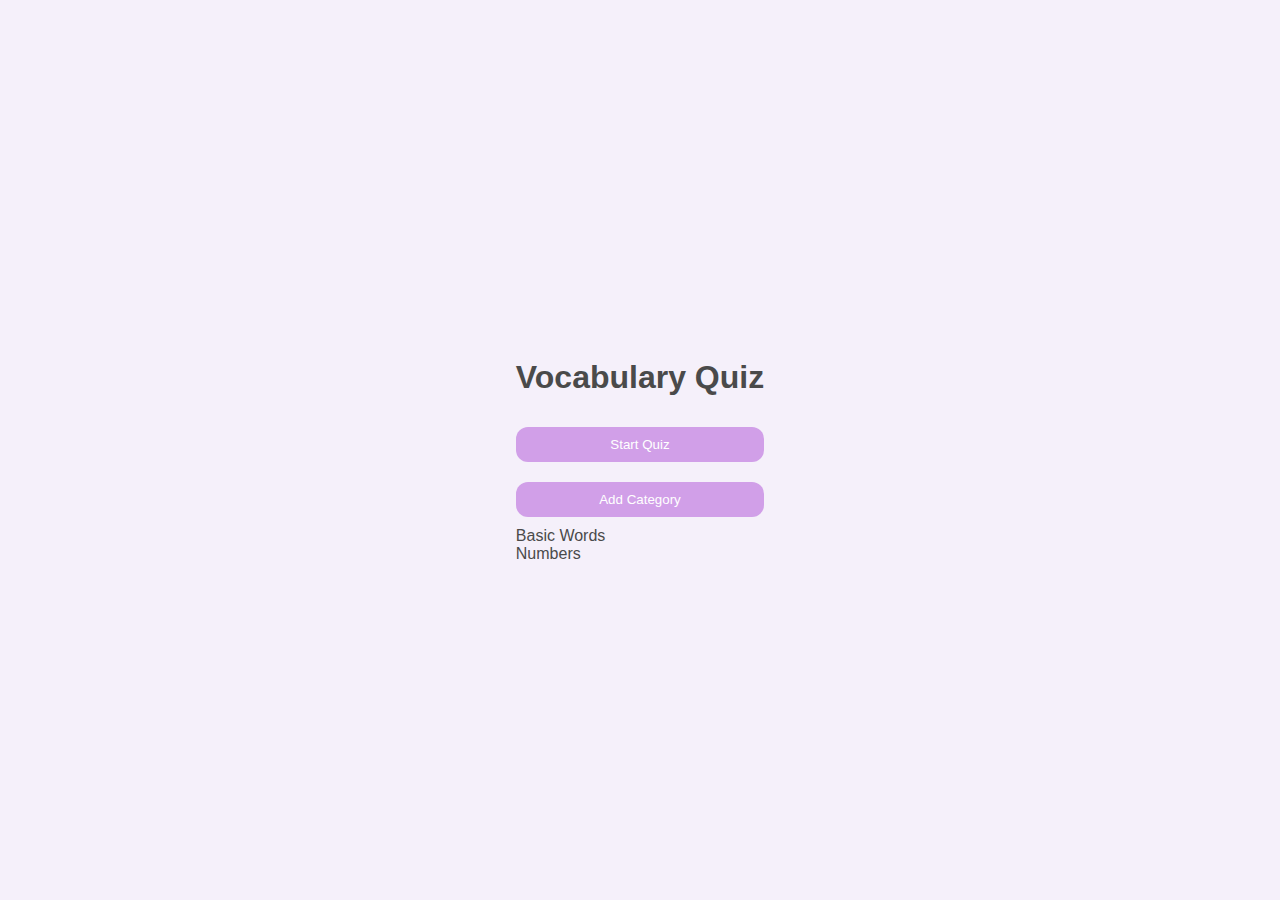
==== index.html @ 4781f907 "Update index.html" ====
<!DOCTYPE html>
<html lang="en">
<head>
    <meta charset="UTF-8">
    <meta name="viewport" content="width=device-width, initial-scale=1.0">
    <title>Arabic Vocabulary Quiz</title>
    <link rel="stylesheet" href="styles.css">
</head>
<body>
    <div id="main-menu">
        <h1>Vocabulary Quiz</h1>
        <button id="start-quiz">Start Quiz</button>
        <button id="add-category">Add Category</button>
        <div id="category-list"></div>
    </div>

    <div id="quiz-screen" style="display: none;">
        <h2>Quiz</h2>
        <div id="question"></div>
        <input type="text" id="answer" placeholder="Your answer...">
        <button id="submit-answer">Submit Answer</button>
        <div id="feedback"></div>
    </div>

    <div id="results-screen" style="display: none;">
        <h2>Results</h2>
        <div id="score"></div>
        <button id="reset">Main Menu</button>
    </div>

    <div id="add-category-screen" style="display: none;">
        <h2>Add New Category</h2>
        <input type="text" id="category-name" placeholder="Category Name">
        <table id="category-table">
            <thead>
                <tr>
                    <th>English</th>
                    <th>Arabic</th>
                </tr>
            </thead>
            <tbody>
                <tr>
                    <td><input type="text" placeholder="English"></td>
                    <td><input type="text" placeholder="Arabic"></td>
                </tr>
            </tbody>
        </table>
        <button id="save-category">Save Category</button>
    </div>

    <script src="app.js"></script>
</body>
</html>
---- styles.css ----
body {
    font-family: Arial, sans-serif;
    background-color: #f5f0fa;
    color: #4a4a4a;
    display: flex;
    justify-content: center;
    align-items: center;
    height: 100vh;
    margin: 0;
    padding: 0;
  }
.menu {
    background-color: #fff;
    padding: 20px;
    border-radius: 16px;
    box-shadow: 0 4px 12px rgba(0, 0, 0, 0.1);
    width: 90%;
    max-width: 400px;
    text-align: center;
  }
.hidden { display: none; }
button {
    background-color: #d19fe8;
    border: none;
    color: #fff;
    padding: 10px 20px;
    border-radius: 12px;
    cursor: pointer;
    margin: 10px 0;
    width: 100%;
  }
button:hover { background-color: #b576c4; }
input, textarea {
    width: 100%;
    padding: 10px;
    margin: 10px 0;
    border: 1px solid #ccc;
    border-radius: 8px;
  }
.columns { display: flex; gap: 10px; }
.columns textarea { width: 50%; height: 150px; }
ul { list-style: none; padding: 0; }
li {
    padding: 8px;
    background-color: #ece0f6;
    border-radius: 8px;
    margin-bottom: 6px;
    cursor: pointer;
  }
li:hover { background-color: #d5c1eb; }
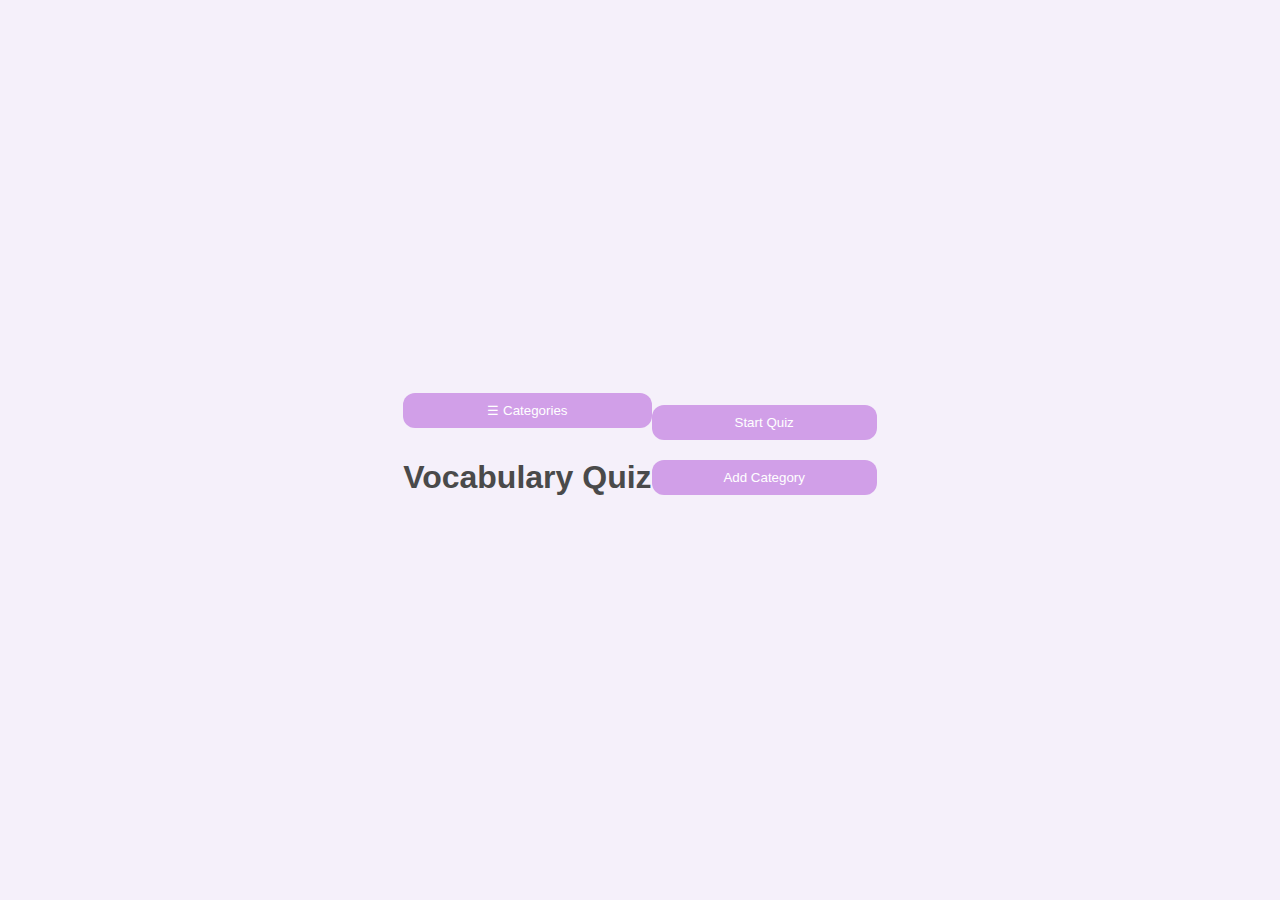
==== commit 07d3276b: "Update index.html" ====
--- a/index.html
+++ b/index.html
@@ -7,46 +7,56 @@
     <link rel="stylesheet" href="styles.css">
 </head>
 <body>
-    <div id="main-menu">
+    <header>
+        <button id="toggle-menu">☰ Categories</button>
         <h1>Vocabulary Quiz</h1>
-        <button id="start-quiz">Start Quiz</button>
-        <button id="add-category">Add Category</button>
+    </header>
+    
+    <nav id="categories-menu" style="display: none;">
+        <input type="text" id="category-search" placeholder="Search categories...">
         <div id="category-list"></div>
-    </div>
+    </nav>
 
-    <div id="quiz-screen" style="display: none;">
-        <h2>Quiz</h2>
-        <div id="question"></div>
-        <input type="text" id="answer" placeholder="Your answer...">
-        <button id="submit-answer">Submit Answer</button>
-        <div id="feedback"></div>
-    </div>
+    <main>
+        <div id="main-menu">
+            <button id="start-quiz">Start Quiz</button>
+            <button id="add-category">Add Category</button>
+        </div>
 
-    <div id="results-screen" style="display: none;">
-        <h2>Results</h2>
-        <div id="score"></div>
-        <button id="reset">Main Menu</button>
-    </div>
+        <div id="quiz-screen" style="display: none;">
+            <h2>Quiz</h2>
+            <div id="question"></div>
+            <input type="text" id="answer" placeholder="Your answer...">
+            <button id="submit-answer">Submit Answer</button>
+            <div id="feedback"></div>
+        </div>
 
-    <div id="add-category-screen" style="display: none;">
-        <h2>Add New Category</h2>
-        <input type="text" id="category-name" placeholder="Category Name">
-        <table id="category-table">
-            <thead>
-                <tr>
-                    <th>English</th>
-                    <th>Arabic</th>
-                </tr>
-            </thead>
-            <tbody>
-                <tr>
-                    <td><input type="text" placeholder="English"></td>
-                    <td><input type="text" placeholder="Arabic"></td>
-                </tr>
-            </tbody>
-        </table>
-        <button id="save-category">Save Category</button>
-    </div>
+        <div id="results-screen" style="display: none;">
+            <h2>Results</h2>
+            <div id="score"></div>
+            <button id="reset">Main Menu</button>
+        </div>
+
+        <div id="add-category-screen" style="display: none;">
+            <h2>Add New Category</h2>
+            <input type="text" id="category-name" placeholder="Category Name">
+            <table id="category-table">
+                <thead>
+                    <tr>
+                        <th>English</th>
+                        <th>Arabic</th>
+                    </tr>
+                </thead>
+                <tbody>
+                    <tr>
+                        <td><input type="text" placeholder="English"></td>
+                        <td><input type="text" placeholder="Arabic"></td>
+                    </tr>
+                </tbody>
+            </table>
+            <button id="save-category">Save Category</button>
+        </div>
+    </main>
 
     <script src="app.js"></script>
 </body>
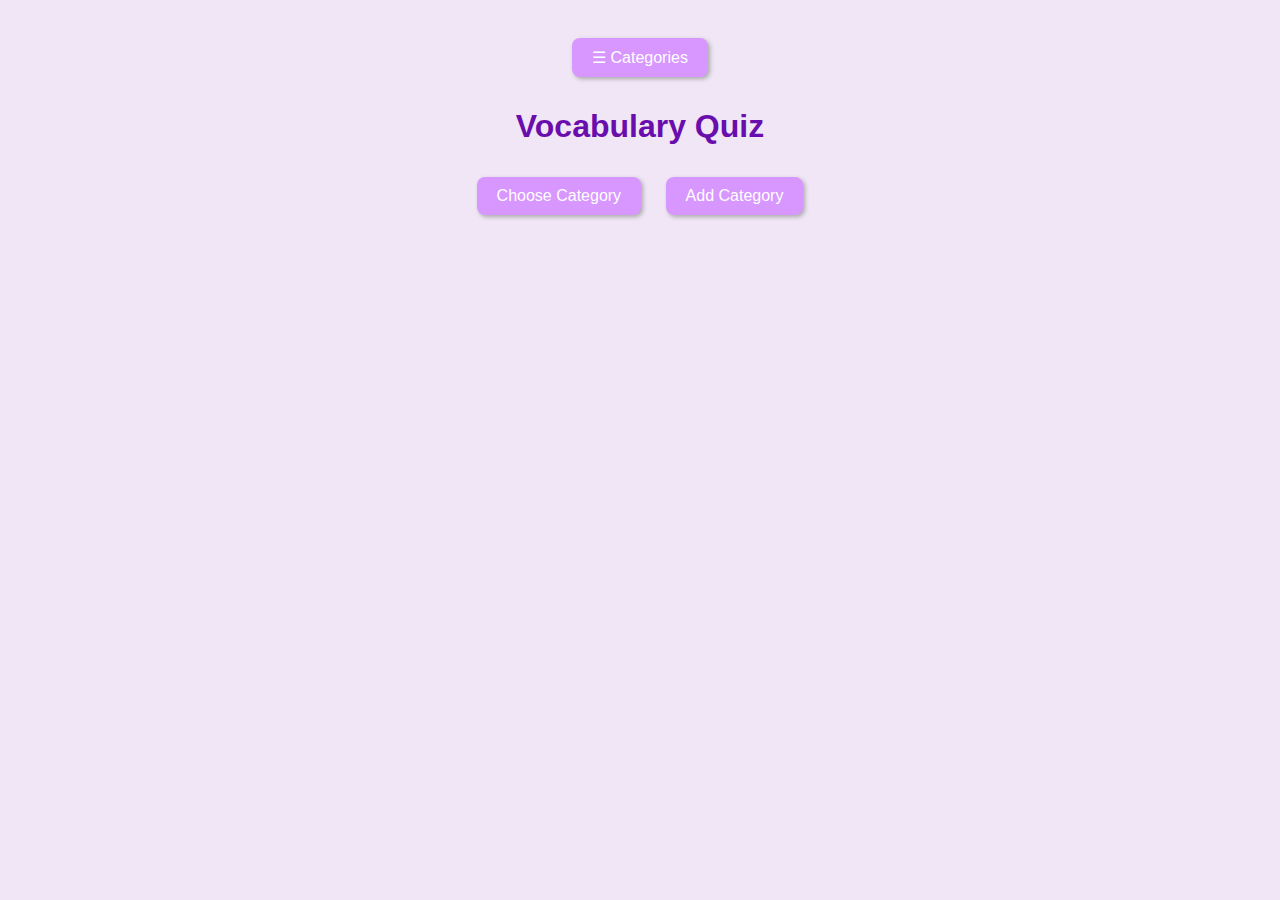
==== commit bc3572b4: "Update index.html" ====
--- a/index.html
+++ b/index.html
@@ -19,7 +19,7 @@
 
     <main>
         <div id="main-menu">
-            <button id="start-quiz">Start Quiz</button>
+            <button id="start-quiz">Choose Category</button>
             <button id="add-category">Add Category</button>
         </div>
 
@@ -40,20 +40,8 @@
         <div id="add-category-screen" style="display: none;">
             <h2>Add New Category</h2>
             <input type="text" id="category-name" placeholder="Category Name">
-            <table id="category-table">
-                <thead>
-                    <tr>
-                        <th>English</th>
-                        <th>Arabic</th>
-                    </tr>
-                </thead>
-                <tbody>
-                    <tr>
-                        <td><input type="text" placeholder="English"></td>
-                        <td><input type="text" placeholder="Arabic"></td>
-                    </tr>
-                </tbody>
-            </table>
+            <textarea id="english-words" placeholder="English Words (one per line)"></textarea>
+            <textarea id="arabic-words" placeholder="Arabic Words (one per line)"></textarea>
             <button id="save-category">Save Category</button>
         </div>
     </main>
--- a/styles.css
+++ b/styles.css
@@ -1,50 +1,52 @@
 body {
     font-family: Arial, sans-serif;
-    background-color: #f5f0fa;
-    color: #4a4a4a;
+    background: #f0e6f6;
+    color: #333;
+    text-align: center;
+    padding: 20px;
+}
+
+h1, h2 {
+    color: #6a0dad;
+}
+
+button {
+    background: #d896ff;
+    border: none;
+    padding: 10px 20px;
+    color: white;
+    font-size: 16px;
+    border-radius: 8px;
+    cursor: pointer;
+    margin: 10px;
+    box-shadow: 2px 2px 4px #aaa;
+}
+
+button:hover {
+    background: #c07bfd;
+}
+
+.word-inputs {
     display: flex;
     justify-content: center;
-    align-items: center;
-    height: 100vh;
-    margin: 0;
-    padding: 0;
-  }
-.menu {
-    background-color: #fff;
-    padding: 20px;
-    border-radius: 16px;
-    box-shadow: 0 4px 12px rgba(0, 0, 0, 0.1);
-    width: 90%;
-    max-width: 400px;
-    text-align: center;
-  }
-.hidden { display: none; }
-button {
-    background-color: #d19fe8;
-    border: none;
-    color: #fff;
-    padding: 10px 20px;
-    border-radius: 12px;
-    cursor: pointer;
-    margin: 10px 0;
-    width: 100%;
-  }
-button:hover { background-color: #b576c4; }
-input, textarea {
-    width: 100%;
+    gap: 20px;
+}
+
+textarea {
+    width: 40%;
+    height: 150px;
     padding: 10px;
-    margin: 10px 0;
-    border: 1px solid #ccc;
     border-radius: 8px;
-  }
-.columns { display: flex; gap: 10px; }
-.columns textarea { width: 50%; height: 150px; }
-ul { list-style: none; padding: 0; }
-li {
-    padding: 8px;
-    background-color: #ece0f6;
+    border: 1px solid #ddd;
+    resize: vertical;
+    font-size: 16px;
+}
+
+input[type="text"] {
+    width: 80%;
+    padding: 10px;
     border-radius: 8px;
-    margin-bottom: 6px;
-    cursor: pointer;
-  }
-li:hover { background-color: #d5c1eb; }
+    border: 1px solid #ddd;
+    margin-bottom: 20px;
+    font-size: 16px;
+}
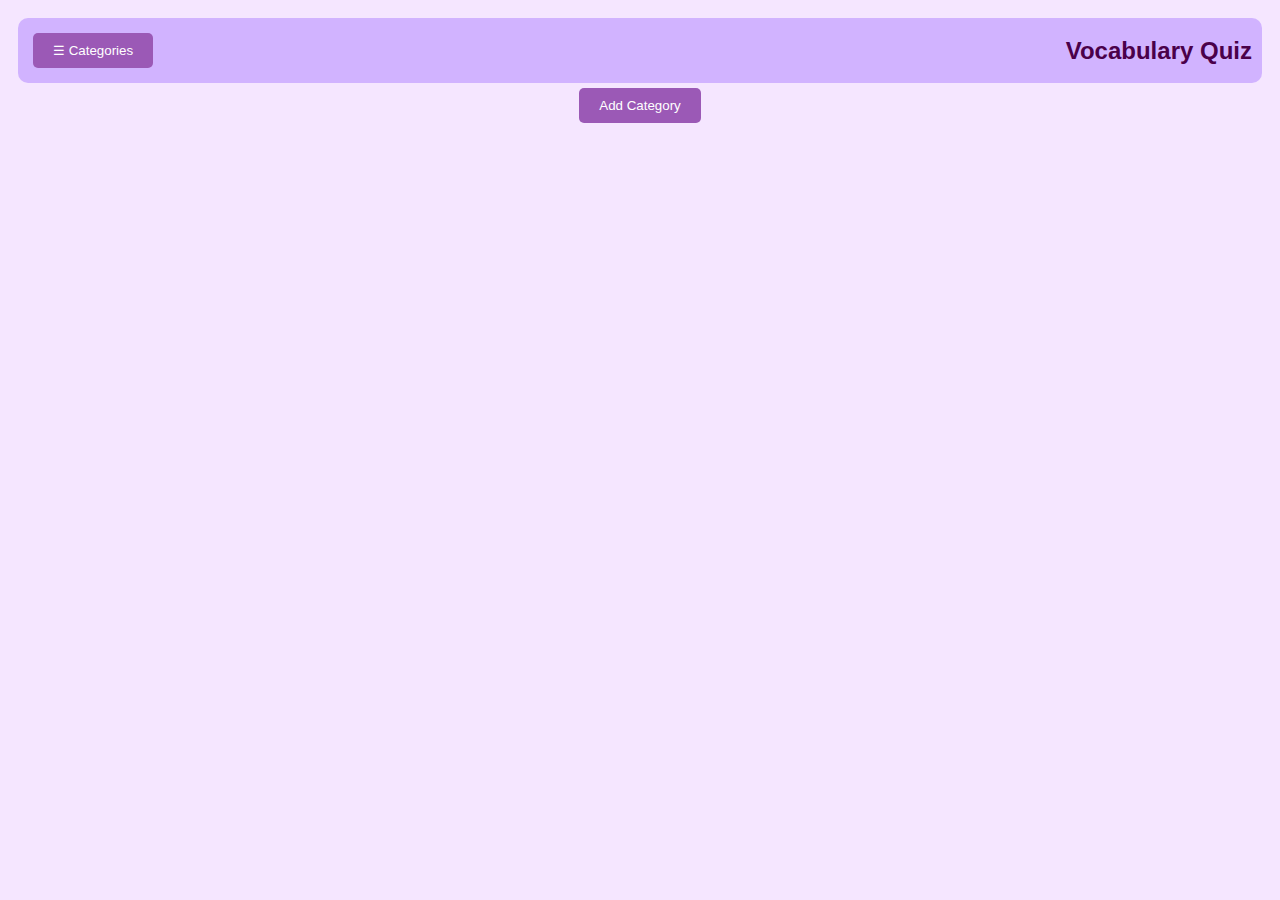
==== commit 00fbfda8: "Update index.html" ====
--- a/index.html
+++ b/index.html
@@ -19,7 +19,6 @@
 
     <main>
         <div id="main-menu">
-            <button id="start-quiz">Choose Category</button>
             <button id="add-category">Add Category</button>
         </div>
 
--- a/styles.css
+++ b/styles.css
@@ -1,52 +1,61 @@
 body {
     font-family: Arial, sans-serif;
-    background: #f0e6f6;
-    color: #333;
+    background-color: #f5e6ff;
+    color: #4a004a;
     text-align: center;
-    padding: 20px;
+    padding: 10px;
 }
 
-h1, h2 {
-    color: #6a0dad;
+header {
+    display: flex;
+    justify-content: space-between;
+    align-items: center;
+    padding: 10px;
+    background-color: #d1b3ff;
+    border-radius: 10px;
+}
+
+h1 {
+    margin: 0;
+    font-size: 24px;
 }
 
 button {
-    background: #d896ff;
+    background-color: #9b59b6;
+    color: white;
     border: none;
     padding: 10px 20px;
-    color: white;
-    font-size: 16px;
-    border-radius: 8px;
+    border-radius: 5px;
     cursor: pointer;
-    margin: 10px;
-    box-shadow: 2px 2px 4px #aaa;
+    margin: 5px;
 }
 
 button:hover {
-    background: #c07bfd;
+    background-color: #8e44ad;
 }
 
-.word-inputs {
-    display: flex;
-    justify-content: center;
-    gap: 20px;
+#categories-menu {
+    background-color: #e6ccff;
+    border: 1px solid #b399ff;
+    padding: 10px;
+    border-radius: 10px;
+    margin: 10px 0;
+    text-align: left;
+}
+
+.category-item {
+    cursor: pointer;
+    padding: 5px;
+    margin: 3px 0;
+    border-radius: 5px;
+}
+
+.category-item:hover {
+    background-color: #d9b3ff;
 }
 
 textarea {
-    width: 40%;
-    height: 150px;
-    padding: 10px;
-    border-radius: 8px;
-    border: 1px solid #ddd;
-    resize: vertical;
-    font-size: 16px;
+    width: 80%;
+    height: 100px;
+    margin: 10px 0;
 }
-
-input[type="text"] {
-    width: 80%;
-    padding: 10px;
-    border-radius: 8px;
-    border: 1px solid #ddd;
-    margin-bottom: 20px;
-    font-size: 16px;
-}
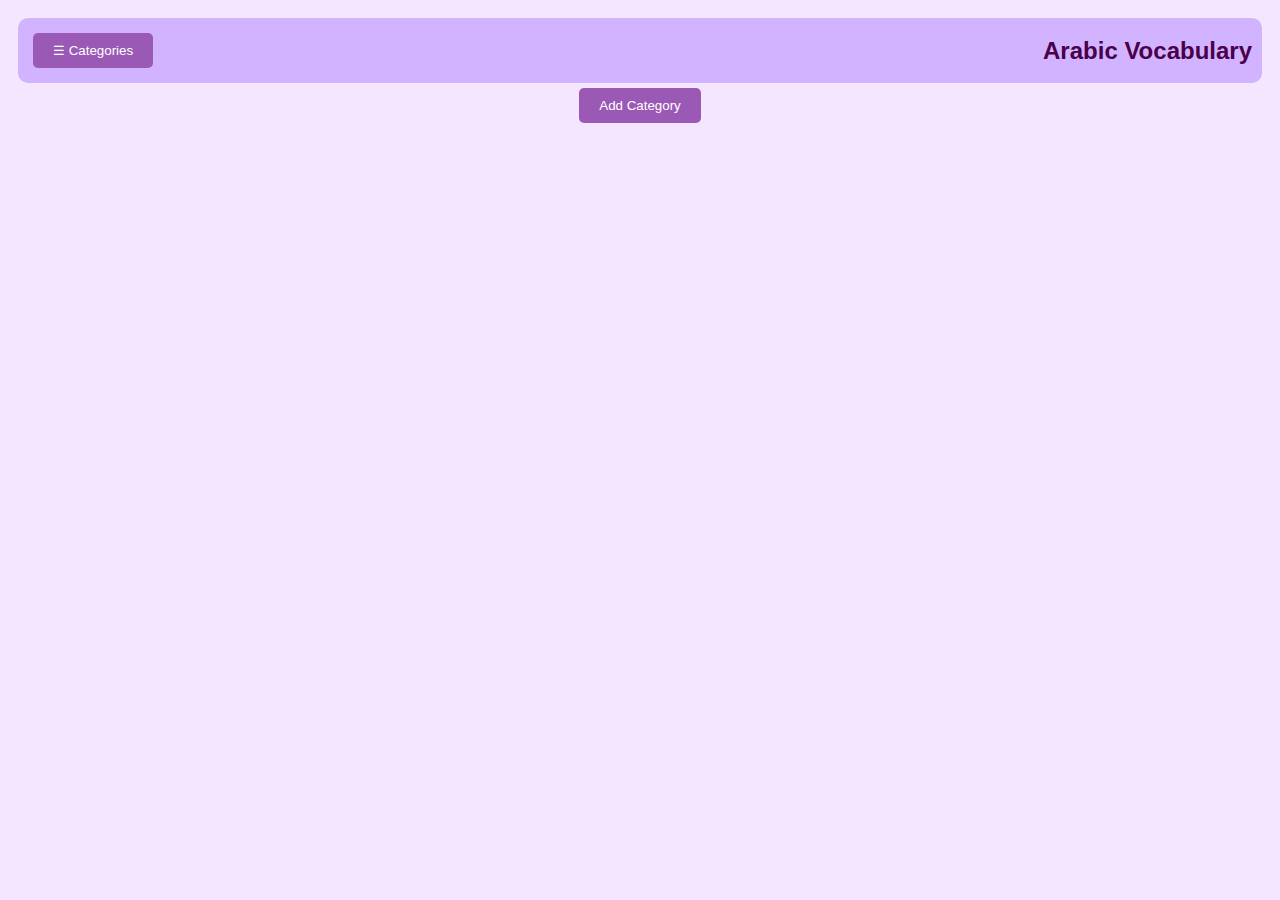
==== commit 6ce78443: "Update index.html" ====
--- a/index.html
+++ b/index.html
@@ -3,13 +3,13 @@
 <head>
     <meta charset="UTF-8">
     <meta name="viewport" content="width=device-width, initial-scale=1.0">
-    <title>Arabic Vocabulary Quiz</title>
+    <title>Arabic</title>
     <link rel="stylesheet" href="styles.css">
 </head>
 <body>
     <header>
         <button id="toggle-menu">☰ Categories</button>
-        <h1>Vocabulary Quiz</h1>
+        <h1>Arabic Vocabulary</h1>
     </header>
     
     <nav id="categories-menu" style="display: none;">
@@ -39,8 +39,7 @@
         <div id="add-category-screen" style="display: none;">
             <h2>Add New Category</h2>
             <input type="text" id="category-name" placeholder="Category Name">
-            <textarea id="english-words" placeholder="English Words (one per line)"></textarea>
-            <textarea id="arabic-words" placeholder="Arabic Words (one per line)"></textarea>
+            <textarea id="word-pairs" placeholder="Enter words as: English, Arabic (one pair per line)"></textarea>
             <button id="save-category">Save Category</button>
         </div>
     </main>
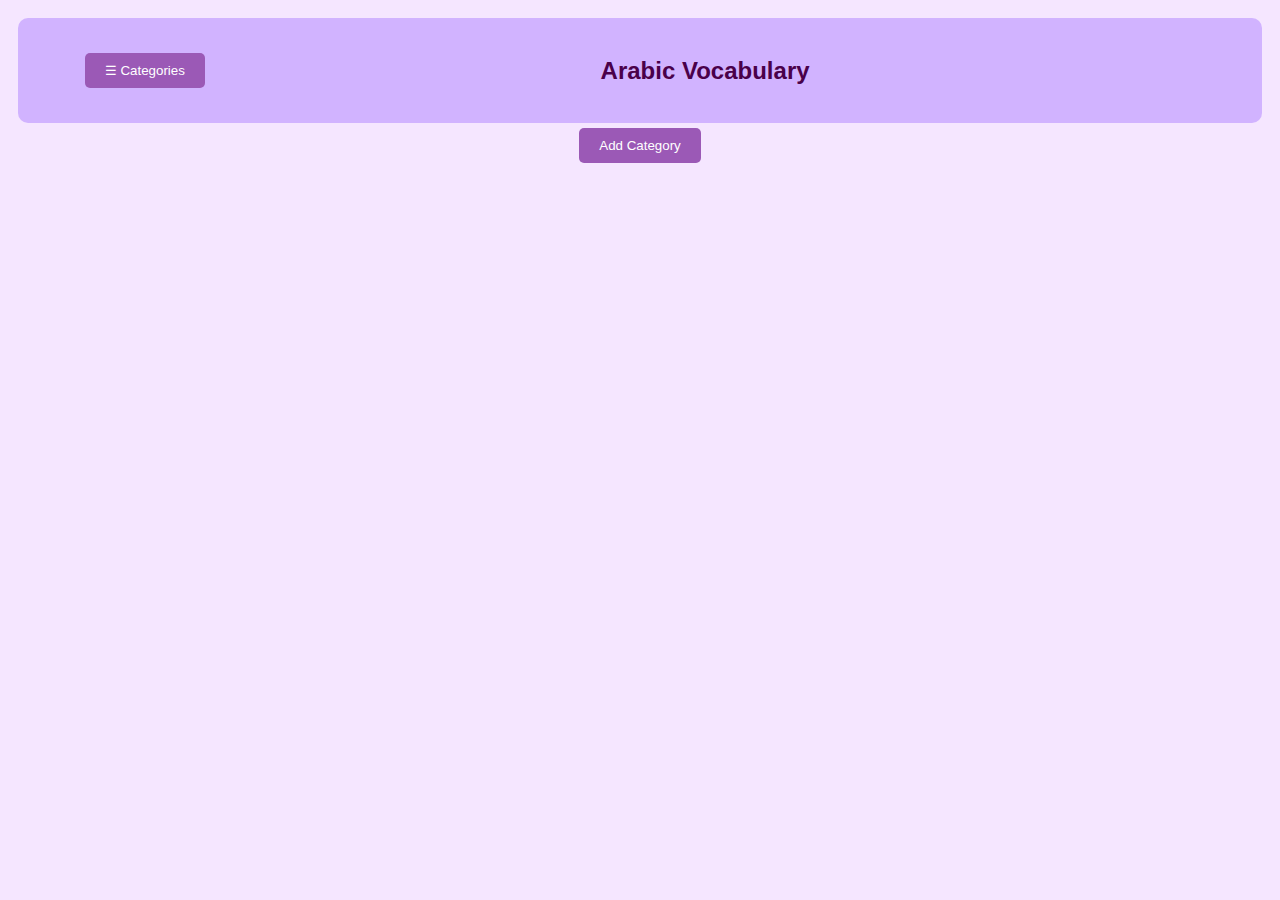
==== commit 7bf90573: "Update index.html" ====
--- a/index.html
+++ b/index.html
@@ -12,12 +12,13 @@
         <h1>Arabic Vocabulary</h1>
     </header>
     
-    <nav id="categories-menu" style="display: none;">
-        <input type="text" id="category-search" placeholder="Search categories...">
-        <div id="category-list"></div>
-    </nav>
+
 
     <main>
+        <nav id="categories-menu" style="display: none;">
+            <input type="text" id="category-search" placeholder="Search categories...">
+            <div id="category-list"></div>
+        </nav>
         <div id="main-menu">
             <button id="add-category">Add Category</button>
         </div>
@@ -42,6 +43,15 @@
             <textarea id="word-pairs" placeholder="Enter words as: English, Arabic (one pair per line)"></textarea>
             <button id="save-category">Save Category</button>
         </div>
+        <div id="edit-category-screen" style="display: none;">
+            <h2>Edit Category</h2>
+            <input type="text" id="edit-category-name" placeholder="Category Name">
+            <textarea id="edit-word-pairs" placeholder="Edit words as: English, Arabic (one pair per line)"></textarea>
+            <button id="save-edit">Save Changes</button>
+            <button id="delete-category">Delete Category</button>
+            <button id="cancel-edit">Cancel</button>
+        </div>
+
     </main>
 
     <script src="app.js"></script>
--- a/styles.css
+++ b/styles.css
@@ -8,9 +8,9 @@
 
 header {
     display: flex;
-    justify-content: space-between;
+    justify-content: center;
     align-items: center;
-    padding: 10px;
+    padding: 30px;
     background-color: #d1b3ff;
     border-radius: 10px;
 }
@@ -18,6 +18,8 @@
 h1 {
     margin: 0;
     font-size: 24px;
+    padding-left: 33%;
+    padding-right: 33%;
 }
 
 button {
@@ -28,6 +30,7 @@
     border-radius: 5px;
     cursor: pointer;
     margin: 5px;
+
 }
 
 button:hover {
@@ -59,3 +62,4 @@
     height: 100px;
     margin: 10px 0;
 }
+
